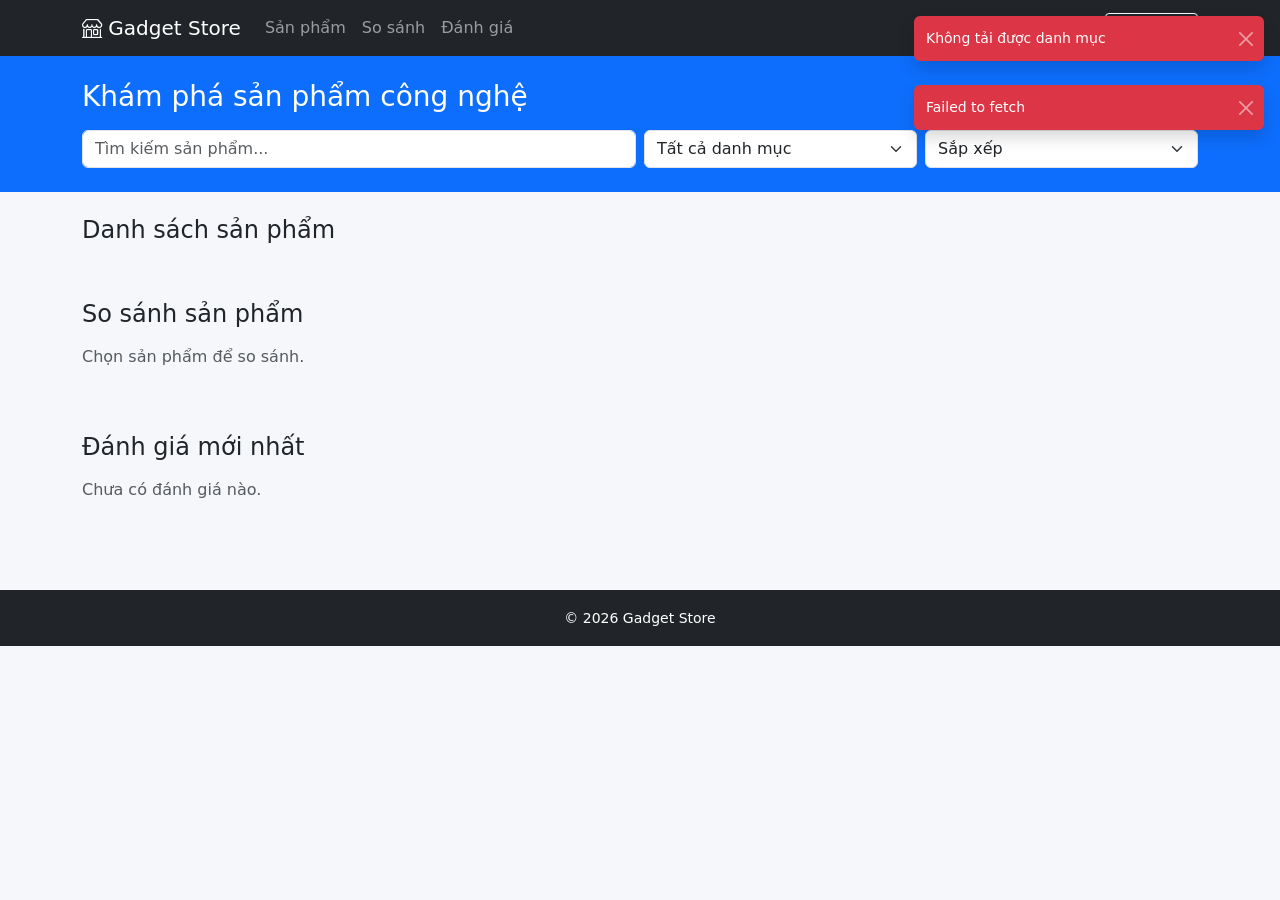
==== index.html @ 12391de7 "..." ====
<!DOCTYPE html>
<html lang="vi">
<head>
  <meta charset="UTF-8" />
  <meta name="viewport" content="width=device-width, initial-scale=1.0" />
  <title>Gadget Store - Trang chủ</title>

  <link
    href="https://cdn.jsdelivr.net/npm/bootstrap@5.3.2/dist/css/bootstrap.min.css"
    rel="stylesheet"
  />
  <link
    href="https://cdn.jsdelivr.net/npm/bootstrap-icons@1.11.1/font/bootstrap-icons.css"
    rel="stylesheet"
  />
  <link rel="stylesheet" href="css/style.css" />
</head>
<body>
  <nav class="navbar navbar-expand-lg navbar-dark bg-dark">
    <div class="container">
      <a class="navbar-brand" href="index.html">
        <i class="bi bi-shop"></i> Gadget Store
      </a>
      <button
        class="navbar-toggler"
        type="button"
        data-bs-toggle="collapse"
        data-bs-target="#mainNav"
      >
        <span class="navbar-toggler-icon"></span>
      </button>
      <div class="collapse navbar-collapse" id="mainNav">
        <ul class="navbar-nav me-auto">
          <li class="nav-item"><a class="nav-link" href="#products">Sản phẩm</a></li>
          <li class="nav-item"><a class="nav-link" href="#compare">So sánh</a></li>
          <li class="nav-item"><a class="nav-link" href="#reviews">Đánh giá</a></li>
        </ul>
        <a href="admin.html" class="btn btn-outline-light btn-sm">
          <i class="bi bi-gear"></i> Quản trị
        </a>
      </div>
    </div>
  </nav>

  <header class="bg-primary text-white py-4">
    <div class="container">
      <h1 class="h3 mb-3">Khám phá sản phẩm công nghệ</h1>
      <div class="row g-2">
        <div class="col-md-6">
          <input
            id="searchInput"
            type="text"
            class="form-control"
            placeholder="Tìm kiếm sản phẩm..."
          />
        </div>
        <div class="col-md-3">
          <select id="categoryFilter" class="form-select">
            <option value="">Tất cả danh mục</option>
          </select>
        </div>
        <div class="col-md-3">
          <select id="sortFilter" class="form-select">
            <option value="">Sắp xếp</option>
            <option value="priceAsc">Giá tăng dần</option>
            <option value="priceDesc">Giá giảm dần</option>
            <option value="nameAsc">Tên A-Z</option>
          </select>
        </div>
      </div>
    </div>
  </header>

  <main class="container py-4">
    <section id="products">
      <div class="d-flex justify-content-between align-items-center mb-3">
        <h2 class="h4">Danh sách sản phẩm</h2>
        <span id="productCount" class="text-muted"></span>
      </div>
      <div id="productList" class="row g-3">
      </div>
    </section>

    <section id="compare" class="mt-5">
      <h2 class="h4 mb-3">So sánh sản phẩm</h2>
      <div id="compareBox" class="table-responsive">
        <p class="text-muted">Chọn sản phẩm để so sánh.</p>
      </div>
    </section>

    <section id="reviews" class="mt-5">
      <h2 class="h4 mb-3">Đánh giá mới nhất</h2>
      <div id="reviewList" class="row g-3"></div>
    </section>
  </main>

  <div
    class="modal fade"
    id="productModal"
    tabindex="-1"
    aria-hidden="true"
  >
    <div class="modal-dialog modal-lg">
      <div class="modal-content">
        <div class="modal-header">
          <h5 class="modal-title" id="productModalTitle">Chi tiết sản phẩm</h5>
          <button type="button" class="btn-close" data-bs-dismiss="modal"></button>
        </div>
        <div class="modal-body" id="productModalBody"></div>
      </div>
    </div>
  </div>

  <footer class="bg-dark text-white text-center py-3 mt-5">
    <small>&copy; 2026 Gadget Store</small>
  </footer>

  <script src="https://code.jquery.com/jquery-3.7.1.min.js"></script>
  <script src="https://cdn.jsdelivr.net/npm/bootstrap@5.3.2/dist/js/bootstrap.bundle.min.js"></script>
  <script src="js/utils.js"></script>
  <script src="js/api.js"></script>
  <script src="js/main.js"></script>
</body>
</html>
---- css/style.css ----
/* CSS bổ sung ngoài Bootstrap */

body {
  background-color: #f5f7fa;
}

.product-card {
  transition: transform 0.2s ease, box-shadow 0.2s ease;
  cursor: pointer;
}

.product-card:hover {
  transform: translateY(-4px);
  box-shadow: 0 6px 16px rgba(0, 0, 0, 0.1);
}

.product-card .card-img-top {
  height: 200px;
  object-fit: cover;
  background-color: #fff;
}

.product-price {
  color: #d9534f;
  font-weight: 600;
}

.star-rating {
  color: #f5b301;
}

.compare-table th,
.compare-table td {
  vertical-align: middle;
  text-align: center;
}

.review-card {
  border-left: 4px solid #0d6efd;
}
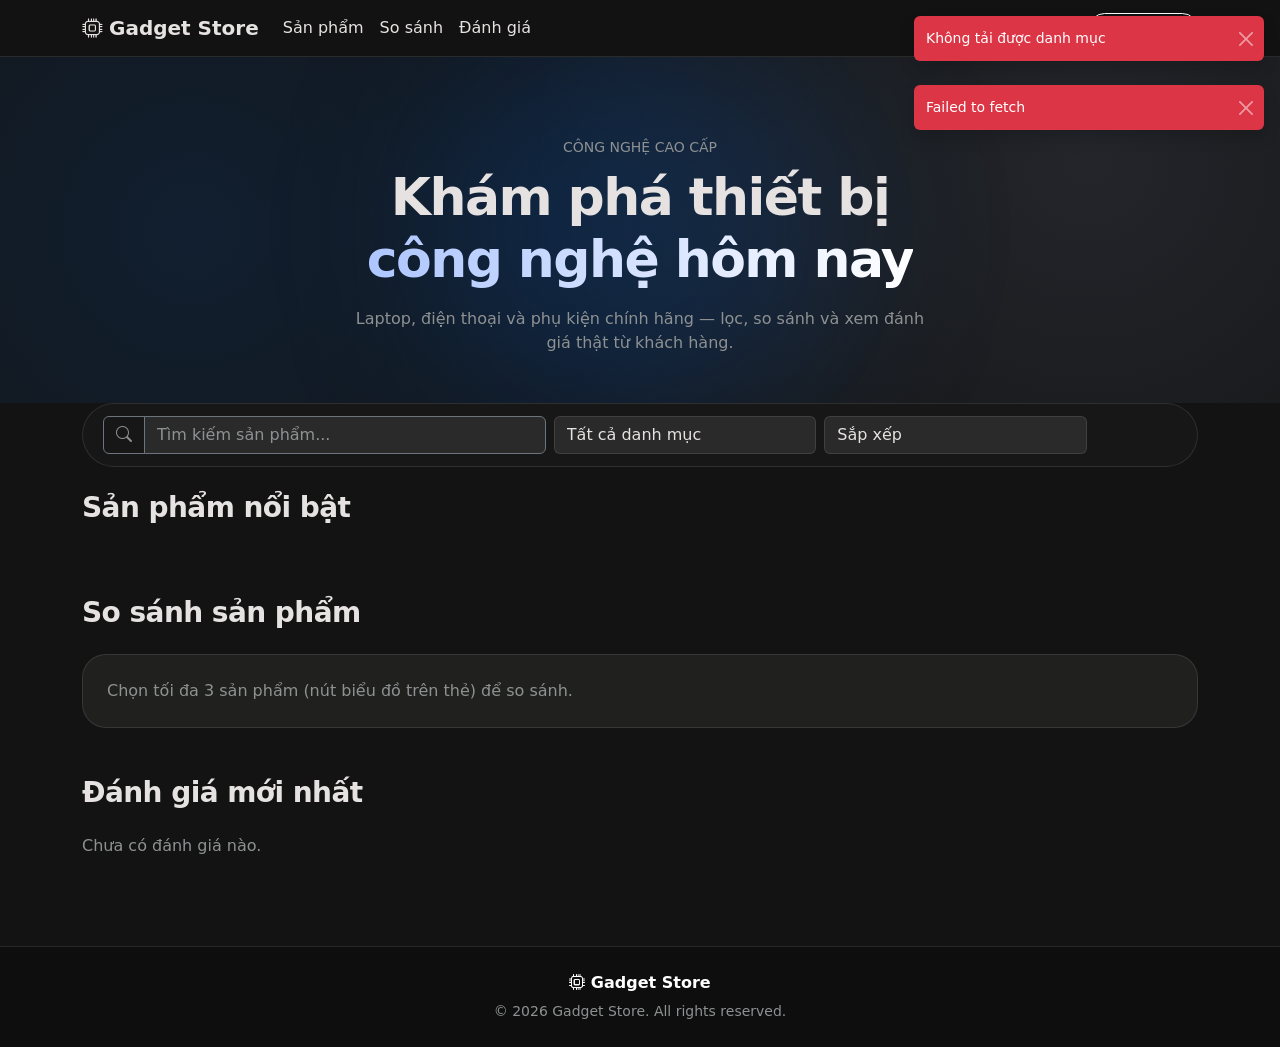
==== commit 9318091a: "them giao dien" ====
--- a/index.html
+++ b/index.html
@@ -15,11 +15,11 @@
   />
   <link rel="stylesheet" href="css/style.css" />
 </head>
-<body>
-  <nav class="navbar navbar-expand-lg navbar-dark bg-dark">
+<body class="store-page">
+  <nav class="navbar navbar-expand-lg navbar-dark sticky-top">
     <div class="container">
-      <a class="navbar-brand" href="index.html">
-        <i class="bi bi-shop"></i> Gadget Store
+      <a class="navbar-brand fw-bold" href="index.html">
+        <i class="bi bi-cpu"></i> Gadget Store
       </a>
       <button
         class="navbar-toggler"
@@ -31,35 +31,62 @@
       </button>
       <div class="collapse navbar-collapse" id="mainNav">
         <ul class="navbar-nav me-auto">
-          <li class="nav-item"><a class="nav-link" href="#products">Sản phẩm</a></li>
-          <li class="nav-item"><a class="nav-link" href="#compare">So sánh</a></li>
-          <li class="nav-item"><a class="nav-link" href="#reviews">Đánh giá</a></li>
+          <li class="nav-item">
+            <a class="nav-link" href="#products">Sản phẩm</a>
+          </li>
+          <li class="nav-item">
+            <a class="nav-link" href="#compare">So sánh</a>
+          </li>
+          <li class="nav-item">
+            <a class="nav-link" href="#reviews">Đánh giá</a>
+          </li>
         </ul>
-        <a href="admin.html" class="btn btn-outline-light btn-sm">
+        <a href="admin.html" class="btn btn-outline-light btn-sm rounded-pill px-3">
           <i class="bi bi-gear"></i> Quản trị
         </a>
       </div>
     </div>
   </nav>
 
-  <header class="bg-primary text-white py-4">
-    <div class="container">
-      <h1 class="h3 mb-3">Khám phá sản phẩm công nghệ</h1>
-      <div class="row g-2">
-        <div class="col-md-6">
-          <input
-            id="searchInput"
-            type="text"
-            class="form-control"
-            placeholder="Tìm kiếm sản phẩm..."
-          />
+  <header class="store-hero">
+    <div class="hero-orb" aria-hidden="true"></div>
+    <div class="container hero-inner">
+      <p class="text-uppercase small text-muted mb-2 letter-spacing-2">
+        Công nghệ cao cấp
+      </p>
+      <h1 class="mb-3">
+        Khám phá thiết bị<br />
+        <span class="gradient-text">công nghệ hôm nay</span>
+      </h1>
+      <p class="text-muted mx-auto mb-0" style="max-width: 36rem">
+        Laptop, điện thoại và phụ kiện chính hãng — lọc, so sánh và xem đánh giá
+        thật từ khách hàng.
+      </p>
+    </div>
+  </header>
+
+  <div class="container mb-4">
+    <div class="filter-bar">
+      <div class="row g-2 align-items-center">
+        <div class="col-lg-5">
+          <div class="input-group">
+            <span class="input-group-text bg-transparent border-secondary text-muted">
+              <i class="bi bi-search"></i>
+            </span>
+            <input
+              id="searchInput"
+              type="text"
+              class="form-control border-secondary"
+              placeholder="Tìm kiếm sản phẩm..."
+            />
+          </div>
         </div>
-        <div class="col-md-3">
+        <div class="col-md-4 col-lg-3">
           <select id="categoryFilter" class="form-select">
             <option value="">Tất cả danh mục</option>
           </select>
         </div>
-        <div class="col-md-3">
+        <div class="col-md-4 col-lg-3">
           <select id="sortFilter" class="form-select">
             <option value="">Sắp xếp</option>
             <option value="priceAsc">Giá tăng dần</option>
@@ -69,38 +96,32 @@
         </div>
       </div>
     </div>
-  </header>
+  </div>
 
-  <main class="container py-4">
-    <section id="products">
-      <div class="d-flex justify-content-between align-items-center mb-3">
-        <h2 class="h4">Danh sách sản phẩm</h2>
+  <main class="container pb-5">
+    <section id="products" class="mb-5">
+      <div class="d-flex flex-wrap justify-content-between align-items-end gap-2 mb-4">
+        <h2 class="section-title mb-0">Sản phẩm nổi bật</h2>
         <span id="productCount" class="text-muted"></span>
       </div>
-      <div id="productList" class="row g-3">
+      <div id="productList"></div>
+    </section>
+
+    <section id="compare" class="mb-5">
+      <h2 class="section-title">So sánh sản phẩm</h2>
+      <div id="compareBox" class="panel-box table-responsive">
+        <p class="text-muted mb-0">Chọn tối đa 3 sản phẩm (nút biểu đồ trên thẻ) để so sánh.</p>
       </div>
     </section>
 
-    <section id="compare" class="mt-5">
-      <h2 class="h4 mb-3">So sánh sản phẩm</h2>
-      <div id="compareBox" class="table-responsive">
-        <p class="text-muted">Chọn sản phẩm để so sánh.</p>
-      </div>
-    </section>
-
-    <section id="reviews" class="mt-5">
-      <h2 class="h4 mb-3">Đánh giá mới nhất</h2>
+    <section id="reviews">
+      <h2 class="section-title">Đánh giá mới nhất</h2>
       <div id="reviewList" class="row g-3"></div>
     </section>
   </main>
 
-  <div
-    class="modal fade"
-    id="productModal"
-    tabindex="-1"
-    aria-hidden="true"
-  >
-    <div class="modal-dialog modal-lg">
+  <div class="modal fade" id="productModal" tabindex="-1" aria-hidden="true">
+    <div class="modal-dialog modal-lg modal-dialog-centered">
       <div class="modal-content">
         <div class="modal-header">
           <h5 class="modal-title" id="productModalTitle">Chi tiết sản phẩm</h5>
@@ -111,8 +132,13 @@
     </div>
   </div>
 
-  <footer class="bg-dark text-white text-center py-3 mt-5">
-    <small>&copy; 2026 Gadget Store</small>
+  <footer class="store-footer text-center py-4 mt-4">
+    <div class="container">
+      <div class="fw-bold text-white mb-1">
+        <i class="bi bi-cpu"></i> Gadget Store
+      </div>
+      <small>&copy; 2026 Gadget Store. All rights reserved.</small>
+    </div>
   </footer>
 
   <script src="https://code.jquery.com/jquery-3.7.1.min.js"></script>
--- a/css/style.css
+++ b/css/style.css
@@ -1,40 +1,247 @@
-/* CSS bổ sung ngoài Bootstrap */
-
-body {
-  background-color: #f5f7fa;
+/* Gadget Store – giao diện tối (Bootstrap + bổ sung) */
+
+:root {
+  --bg: #131313;
+  --surface: #20201f;
+  --surface-high: #2a2a2a;
+  --text: #e5e2e1;
+  --text-muted: #8e9192;
+  --accent: #0566d9;
+  --accent-light: #adc6ff;
+  --border: rgba(255, 255, 255, 0.1);
+  --radius-lg: 1.5rem;
+  --radius-xl: 2rem;
+}
+
+body.store-page {
+  background-color: var(--bg);
+  color: var(--text);
+  min-height: 100vh;
+}
+
+.store-page .navbar {
+  background: rgba(19, 19, 19, 0.85) !important;
+  backdrop-filter: blur(16px);
+  border-bottom: 1px solid var(--border);
+}
+
+.store-page .navbar-brand,
+.store-page .nav-link {
+  color: var(--text) !important;
+}
+
+.store-page .nav-link:hover {
+  color: var(--accent-light) !important;
+}
+
+.store-hero {
+  position: relative;
+  padding: 5rem 0 3rem;
+  text-align: center;
+  overflow: hidden;
+}
+
+.store-hero::before {
+  content: "";
+  position: absolute;
+  inset: 0;
+  background:
+    radial-gradient(circle at 15% 50%, rgba(5, 102, 217, 0.15) 0%, transparent 50%),
+    radial-gradient(circle at 85% 30%, rgba(173, 198, 255, 0.1) 0%, transparent 50%);
+  pointer-events: none;
+}
+
+.store-hero .hero-orb {
+  position: absolute;
+  top: 50%;
+  left: 50%;
+  width: 420px;
+  height: 420px;
+  transform: translate(-50%, -50%);
+  background: rgba(5, 102, 217, 0.2);
+  border-radius: 50%;
+  filter: blur(80px);
+  z-index: 0;
+  pointer-events: none;
+}
+
+.store-hero .hero-inner {
+  position: relative;
+  z-index: 1;
+}
+
+.store-hero h1 {
+  font-size: clamp(2rem, 5vw, 3.25rem);
+  font-weight: 800;
+  letter-spacing: -0.03em;
+}
+
+.store-hero .gradient-text {
+  background: linear-gradient(90deg, var(--accent-light), #fff);
+  -webkit-background-clip: text;
+  background-clip: text;
+  color: transparent;
+}
+
+.filter-bar {
+  background: rgba(26, 26, 26, 0.75);
+  backdrop-filter: blur(20px);
+  border: 1px solid var(--border);
+  border-radius: 999px;
+  padding: 0.75rem 1.25rem;
+}
+
+.store-page .form-control,
+.store-page .form-select {
+  background: var(--surface-high);
+  border-color: var(--border);
+  color: var(--text);
+}
+
+.store-page .form-control::placeholder {
+  color: var(--text-muted);
+}
+
+.store-page .form-control:focus,
+.store-page .form-select:focus {
+  background: var(--surface-high);
+  border-color: var(--accent);
+  color: var(--text);
+  box-shadow: 0 0 0 0.2rem rgba(5, 102, 217, 0.25);
 }
 
 .product-card {
-  transition: transform 0.2s ease, box-shadow 0.2s ease;
-  cursor: pointer;
+  background: var(--surface);
+  border: 1px solid var(--border);
+  border-radius: var(--radius-xl);
+  overflow: hidden;
+  transition: transform 0.35s ease, box-shadow 0.35s ease;
+  height: 100%;
 }
 
 .product-card:hover {
-  transform: translateY(-4px);
-  box-shadow: 0 6px 16px rgba(0, 0, 0, 0.1);
+  transform: translateY(-6px);
+  box-shadow: 0 20px 40px rgba(0, 0, 0, 0.45);
 }
 
 .product-card .card-img-top {
-  height: 200px;
+  height: 220px;
   object-fit: cover;
-  background-color: #fff;
+  background: var(--surface-high);
+}
+
+.product-card .card-body {
+  padding: 1.25rem;
 }
 
 .product-price {
-  color: #d9534f;
-  font-weight: 600;
-}
-
-.star-rating {
-  color: #f5b301;
+  color: var(--accent-light);
+  font-weight: 700;
+  font-size: 1.15rem;
+}
+
+.product-card .btn-detail {
+  background: var(--accent);
+  border: none;
+  color: #fff;
+}
+
+.product-card .btn-detail:hover {
+  background: #0455b8;
+  color: #fff;
+}
+
+.product-card .btn-compare {
+  border-color: var(--border);
+  color: var(--text);
+}
+
+.product-card .btn-compare:hover {
+  background: var(--surface-high);
+  color: var(--accent-light);
+}
+
+.section-title {
+  font-size: 1.75rem;
+  font-weight: 700;
+  letter-spacing: -0.02em;
+  margin-bottom: 1.5rem;
+}
+
+.panel-box {
+  background: var(--surface);
+  border: 1px solid var(--border);
+  border-radius: var(--radius-lg);
+  padding: 1.5rem;
+}
+
+.compare-table {
+  color: var(--text);
 }
 
 .compare-table th,
 .compare-table td {
   vertical-align: middle;
   text-align: center;
+  border-color: var(--border);
 }
 
 .review-card {
-  border-left: 4px solid #0d6efd;
-}
+  background: var(--surface);
+  border: 1px solid var(--border);
+  border-left: 4px solid var(--accent);
+  border-radius: var(--radius-lg);
+  color: var(--text);
+}
+
+.star-rating {
+  color: #f5b301;
+}
+
+.store-footer {
+  background: #0e0e0e;
+  border-top: 1px solid var(--border);
+  color: var(--text-muted);
+}
+
+.store-page .modal-content {
+  background: var(--surface);
+  color: var(--text);
+  border: 1px solid var(--border);
+}
+
+.store-page .modal-header {
+  border-bottom-color: var(--border);
+}
+
+.store-page .btn-close {
+  filter: invert(1);
+}
+
+.store-page .table {
+  color: var(--text);
+}
+
+.store-page .text-muted {
+  color: var(--text-muted) !important;
+}
+
+.store-page #productList > p.text-muted {
+  grid-column: 1 / -1;
+}
+
+#productList {
+  display: grid;
+  grid-template-columns: repeat(auto-fill, minmax(260px, 1fr));
+  gap: 1.5rem;
+}
+
+#productList > .product-col {
+  min-width: 0;
+}
+
+@media (max-width: 767px) {
+  .filter-bar {
+    border-radius: var(--radius-lg);
+  }
+}
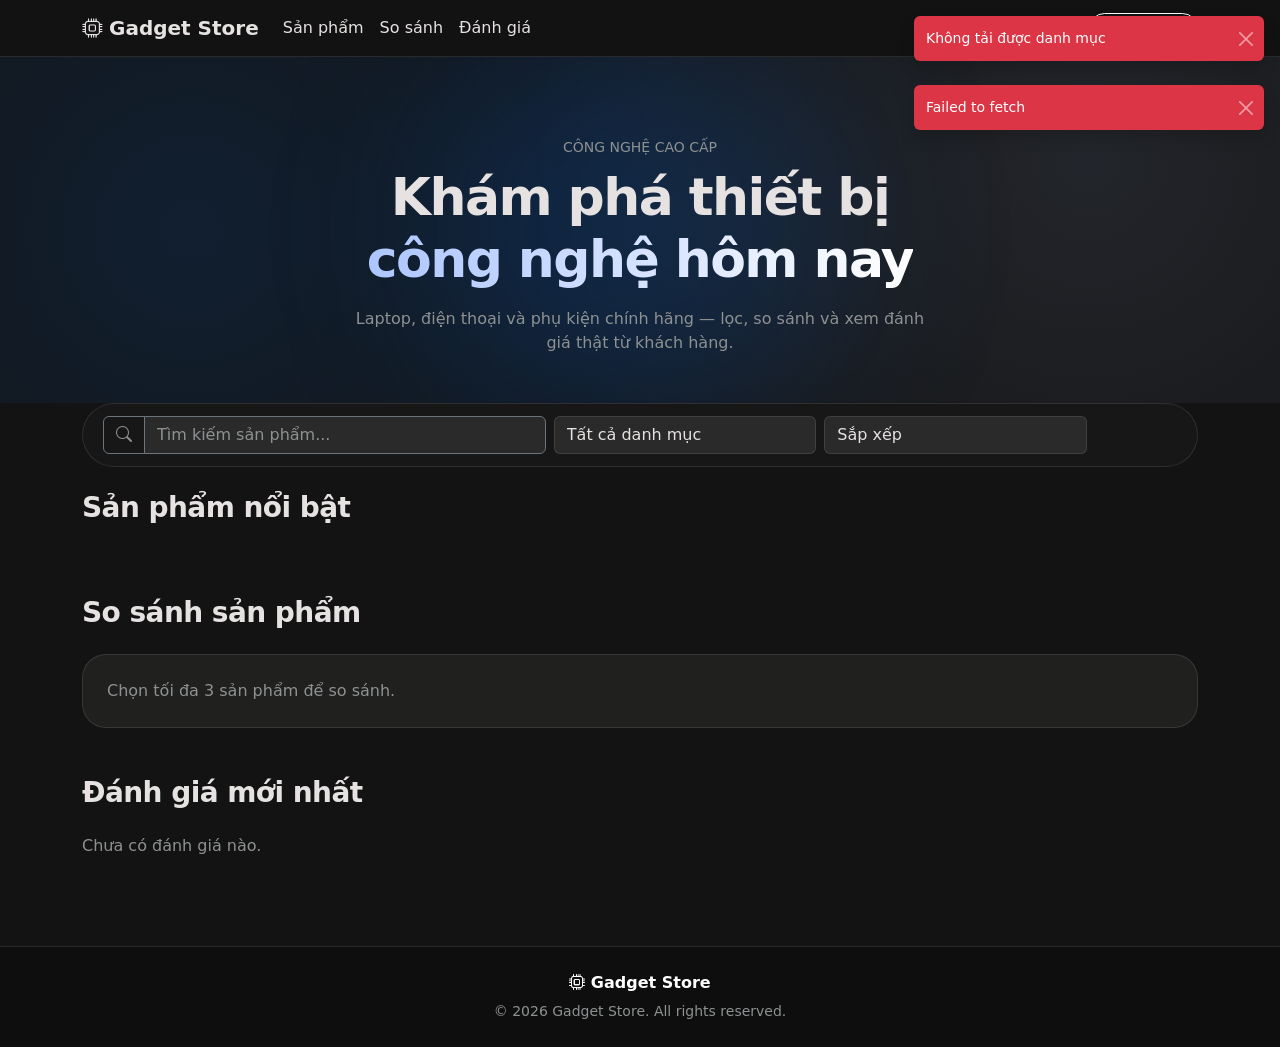
==== commit 7c1b04ba: "sua mau chu" ====
--- a/index.html
+++ b/index.html
@@ -110,7 +110,7 @@
     <section id="compare" class="mb-5">
       <h2 class="section-title">So sánh sản phẩm</h2>
       <div id="compareBox" class="panel-box table-responsive">
-        <p class="text-muted mb-0">Chọn tối đa 3 sản phẩm (nút biểu đồ trên thẻ) để so sánh.</p>
+        <p class="text-muted mb-0">Chọn tối đa 3 sản phẩm để so sánh.</p>
       </div>
     </section>
 
--- a/css/style.css
+++ b/css/style.css
@@ -132,6 +132,15 @@
 
 .product-card .card-body {
   padding: 1.25rem;
+  color: #fff;
+}
+
+.product-card .card-title {
+  color: #fff !important;
+}
+
+.product-card .card-body .text-muted {
+  color: rgba(255, 255, 255, 0.72) !important;
 }
 
 .product-price {
@@ -206,8 +215,21 @@
 
 .store-page .modal-content {
   background: var(--surface);
-  color: var(--text);
-  border: 1px solid var(--border);
+  color: #fff;
+  border: 1px solid var(--border);
+}
+
+.store-page .modal-content .modal-title,
+.store-page .modal-content h4,
+.store-page .modal-content p,
+.store-page .modal-content th,
+.store-page .modal-content td {
+  color: #fff;
+}
+
+.store-page .modal-content .text-muted,
+.store-page .modal-content .product-price {
+  color: var(--accent-light) !important;
 }
 
 .store-page .modal-header {
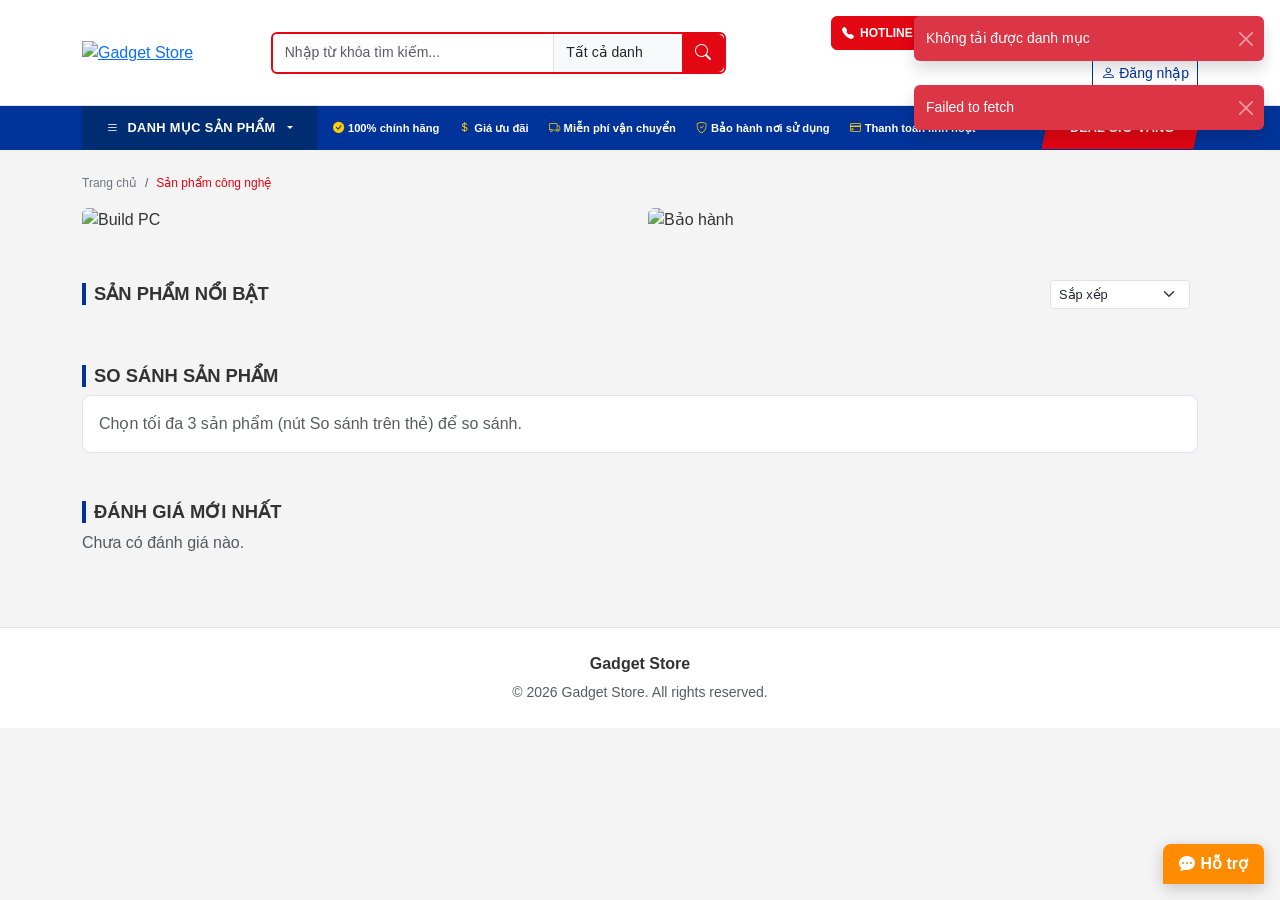
==== commit 671c61a0: "a" ====
--- a/index.html
+++ b/index.html
@@ -3,7 +3,7 @@
 <head>
   <meta charset="UTF-8" />
   <meta name="viewport" content="width=device-width, initial-scale=1.0" />
-  <title>Gadget Store - Trang chủ</title>
+  <title>Gadget Store - Linh kiện máy tính</title>
 
   <link
     href="https://cdn.jsdelivr.net/npm/bootstrap@5.3.2/dist/css/bootstrap.min.css"
@@ -15,111 +15,175 @@
   />
   <link rel="stylesheet" href="css/style.css" />
 </head>
-<body class="store-page">
-  <nav class="navbar navbar-expand-lg navbar-dark sticky-top">
+<body class="gadget-page">
+  <!-- Header -->
+  <header class="site-header sticky-top">
+    <div class="container py-3">
+      <div class="row align-items-center g-3">
+        <div class="col-lg-2 col-md-3 text-center text-md-start">
+          <a href="index.html" class="site-logo d-inline-block">
+            <img
+              src="https://encrypted-tbn0.gstatic.com/images?q=tbn:ANd9GcTd5cGsepxS1bYT6AdaBGCxRY-_VisZCxMRuA&s"
+              alt="Gadget Store"
+              class="site-logo-img"
+            />
+          </a>
+        </div>
+        <div class="col-lg-5 col-md-9">
+          <form class="header-search" onsubmit="return false;">
+            <div class="input-group header-search-group">
+              <input
+                id="searchInput"
+                type="text"
+                class="form-control"
+                placeholder="Nhập từ khóa tìm kiếm..."
+              />
+              <select id="categoryFilter" class="form-select header-search-select">
+                <option value="">Tất cả danh mục</option>
+              </select>
+              <button type="button" class="btn btn-pa-red" title="Tìm kiếm">
+                <i class="bi bi-search"></i>
+              </button>
+            </div>
+          </form>
+        </div>
+        <div class="col-lg-5">
+          <div class="header-actions d-flex flex-wrap justify-content-lg-end align-items-center gap-2">
+            <a href="tel:19001234" class="btn btn-pa-red btn-header-action">
+              <i class="bi bi-telephone-fill"></i>
+              <span class="d-none d-xl-inline">HOTLINE 1900 1234</span>
+            </a>
+            <a href="admin.html" class="btn btn-pa-red btn-header-action d-none d-md-inline-flex">
+              <i class="bi bi-pc-display"></i>
+              <span>BUILD PC</span>
+            </a>
+            <button
+              type="button"
+              id="btnNavCart"
+              class="btn btn-pa-red btn-header-action position-relative"
+              title="Giỏ hàng"
+            >
+              <i class="bi bi-cart3"></i>
+              <span class="d-none d-sm-inline">GIỎ HÀNG</span>
+              <span
+                id="cartBadge"
+                class="cart-badge position-absolute d-none"
+              >0</span>
+            </button>
+            <div id="navUserArea" class="d-flex align-items-center"></div>
+          </div>
+        </div>
+      </div>
+    </div>
+  </header>
+
+  <!-- Nav bar -->
+  <nav class="site-nav">
     <div class="container">
-      <a class="navbar-brand fw-bold" href="index.html">
-        <i class="bi bi-cpu"></i> Gadget Store
-      </a>
-      <button
-        class="navbar-toggler"
-        type="button"
-        data-bs-toggle="collapse"
-        data-bs-target="#mainNav"
-      >
-        <span class="navbar-toggler-icon"></span>
-      </button>
-      <div class="collapse navbar-collapse" id="mainNav">
-        <ul class="navbar-nav me-auto">
-          <li class="nav-item">
-            <a class="nav-link" href="#products">Sản phẩm</a>
-          </li>
-          <li class="nav-item">
-            <a class="nav-link" href="#compare">So sánh</a>
-          </li>
-          <li class="nav-item">
-            <a class="nav-link" href="#reviews">Đánh giá</a>
-          </li>
-        </ul>
-        <a href="admin.html" class="btn btn-outline-light btn-sm rounded-pill px-3">
-          <i class="bi bi-gear"></i> Quản trị
-        </a>
+      <div class="d-flex align-items-stretch flex-wrap">
+        <div class="nav-catalog dropdown">
+          <button
+            class="nav-catalog-btn dropdown-toggle"
+            type="button"
+            data-bs-toggle="dropdown"
+            aria-expanded="false"
+          >
+            <i class="bi bi-list"></i>
+            <span>DANH MỤC SẢN PHẨM</span>
+          </button>
+          <ul class="dropdown-menu" id="navCategoryMenu">
+            <li><a class="dropdown-item category-menu-item" href="#" data-category="">Tất cả</a></li>
+          </ul>
+        </div>
+        <div class="nav-trust d-none d-lg-flex align-items-center flex-grow-1">
+          <span><i class="bi bi-check-circle-fill text-pa-gold"></i> 100% chính hãng</span>
+          <span><i class="bi bi-currency-dollar text-pa-gold"></i> Giá ưu đãi</span>
+          <span><i class="bi bi-truck text-pa-gold"></i> Miễn phí vận chuyển</span>
+          <span><i class="bi bi-shield-check text-pa-gold"></i> Bảo hành nơi sử dụng</span>
+          <span><i class="bi bi-credit-card text-pa-gold"></i> Thanh toán linh hoạt</span>
+        </div>
+        <div class="nav-deal ms-auto">
+          <span>DEAL GIỜ VÀNG</span>
+        </div>
       </div>
     </div>
   </nav>
 
-  <header class="store-hero">
-    <div class="hero-orb" aria-hidden="true"></div>
-    <div class="container hero-inner">
-      <p class="text-uppercase small text-muted mb-2 letter-spacing-2">
-        Công nghệ cao cấp
-      </p>
-      <h1 class="mb-3">
-        Khám phá thiết bị<br />
-        <span class="gradient-text">công nghệ hôm nay</span>
-      </h1>
-      <p class="text-muted mx-auto mb-0" style="max-width: 36rem">
-        Laptop, điện thoại và phụ kiện chính hãng — lọc, so sánh và xem đánh giá
-        thật từ khách hàng.
-      </p>
-    </div>
-  </header>
-
-  <div class="container mb-4">
-    <div class="filter-bar">
-      <div class="row g-2 align-items-center">
-        <div class="col-lg-5">
-          <div class="input-group">
-            <span class="input-group-text bg-transparent border-secondary text-muted">
-              <i class="bi bi-search"></i>
-            </span>
-            <input
-              id="searchInput"
-              type="text"
-              class="form-control border-secondary"
-              placeholder="Tìm kiếm sản phẩm..."
-            />
-          </div>
-        </div>
-        <div class="col-md-4 col-lg-3">
-          <select id="categoryFilter" class="form-select">
-            <option value="">Tất cả danh mục</option>
-          </select>
-        </div>
-        <div class="col-md-4 col-lg-3">
-          <select id="sortFilter" class="form-select">
+  <main class="container py-4">
+    <nav aria-label="breadcrumb" class="mb-3">
+      <ol class="breadcrumb breadcrumb-pa mb-0">
+        <li class="breadcrumb-item"><a href="index.html">Trang chủ</a></li>
+        <li class="breadcrumb-item active" id="breadcrumbCategory">Sản phẩm công nghệ</li>
+      </ol>
+    </nav>
+
+    <!-- Hero banners -->
+    <section class="row g-3 mb-4 hero-banners">
+      <div class="col-md-6">
+        <div class="hero-banner-wrap">
+          <img
+            src="https://lh3.googleusercontent.com/aida-public/[base64]"
+            alt="Build PC"
+            class="img-fluid rounded"
+          />
+        </div>
+      </div>
+      <div class="col-md-6">
+        <div class="hero-banner-wrap">
+          <img
+            src="https://lh3.googleusercontent.com/aida-public/[base64]"
+            alt="Bảo hành"
+            class="img-fluid rounded"
+          />
+        </div>
+      </div>
+    </section>
+
+    <!-- Category chips -->
+    <section class="category-chips mb-4" id="categoryChips"></section>
+
+    <!-- Products -->
+    <section id="products" class="mb-5">
+      <div class="d-flex flex-wrap align-items-center justify-content-between gap-2 mb-3">
+        <h2 class="section-heading mb-0" id="sectionTitle">Sản phẩm nổi bật</h2>
+        <div class="d-flex align-items-center gap-2">
+          <select id="sortFilter" class="form-select form-select-sm sort-select">
             <option value="">Sắp xếp</option>
             <option value="priceAsc">Giá tăng dần</option>
             <option value="priceDesc">Giá giảm dần</option>
             <option value="nameAsc">Tên A-Z</option>
           </select>
-        </div>
-      </div>
-    </div>
-  </div>
-
-  <main class="container pb-5">
-    <section id="products" class="mb-5">
-      <div class="d-flex flex-wrap justify-content-between align-items-end gap-2 mb-4">
-        <h2 class="section-title mb-0">Sản phẩm nổi bật</h2>
-        <span id="productCount" class="text-muted"></span>
-      </div>
-      <div id="productList"></div>
+          <span id="productCount" class="text-muted small"></span>
+        </div>
+      </div>
+      <div id="productList" class="row g-2 product-list"></div>
     </section>
 
     <section id="compare" class="mb-5">
-      <h2 class="section-title">So sánh sản phẩm</h2>
-      <div id="compareBox" class="panel-box table-responsive">
-        <p class="text-muted mb-0">Chọn tối đa 3 sản phẩm để so sánh.</p>
+      <h2 class="section-heading">So sánh sản phẩm</h2>
+      <div id="compareBox" class="panel-box">
+        <p class="text-muted mb-0">Chọn tối đa 3 sản phẩm (nút So sánh trên thẻ) để so sánh.</p>
       </div>
     </section>
 
     <section id="reviews">
-      <h2 class="section-title">Đánh giá mới nhất</h2>
+      <h2 class="section-heading">Đánh giá mới nhất</h2>
       <div id="reviewList" class="row g-3"></div>
     </section>
   </main>
 
+  <footer class="site-footer py-4">
+    <div class="container text-center">
+      <div class="fw-bold mb-1">Gadget Store</div>
+      <small class="text-muted">&copy; 2026 Gadget Store. All rights reserved.</small>
+    </div>
+  </footer>
+
+  <button type="button" class="btn-support" title="Hỗ trợ">
+    <i class="bi bi-chat-dots-fill"></i> Hỗ trợ
+  </button>
+
+  <!-- Modals -->
   <div class="modal fade" id="productModal" tabindex="-1" aria-hidden="true">
     <div class="modal-dialog modal-lg modal-dialog-centered">
       <div class="modal-content">
@@ -132,19 +196,62 @@
     </div>
   </div>
 
-  <footer class="store-footer text-center py-4 mt-4">
-    <div class="container">
-      <div class="fw-bold text-white mb-1">
-        <i class="bi bi-cpu"></i> Gadget Store
-      </div>
-      <small>&copy; 2026 Gadget Store. All rights reserved.</small>
-    </div>
-  </footer>
+  <div class="modal fade" id="loginModal" tabindex="-1" aria-hidden="true">
+    <div class="modal-dialog modal-dialog-centered">
+      <div class="modal-content">
+        <div class="modal-header">
+          <h5 class="modal-title">Đăng nhập</h5>
+          <button type="button" class="btn-close" data-bs-dismiss="modal"></button>
+        </div>
+        <div class="modal-body">
+          <p class="text-muted small">Đăng nhập để thêm sản phẩm vào giỏ hàng.</p>
+          <form id="modalLoginForm" novalidate>
+            <div class="mb-3">
+              <label class="form-label" for="modalUsername">Tên đăng nhập</label>
+              <input id="modalUsername" type="text" class="form-control" required autocomplete="username" />
+              <div class="invalid-feedback">Vui lòng nhập tên đăng nhập.</div>
+            </div>
+            <div class="mb-3">
+              <label class="form-label" for="modalPassword">Mật khẩu</label>
+              <input id="modalPassword" type="password" class="form-control" required autocomplete="current-password" />
+              <div class="invalid-feedback">Vui lòng nhập mật khẩu.</div>
+            </div>
+            <button type="submit" id="btnModalLogin" class="btn btn-pa-red w-100">
+              <i class="bi bi-box-arrow-in-right"></i> Đăng nhập
+            </button>
+          </form>
+          <div class="text-center mt-3">
+            <a href="login.html" class="small text-muted">Mở trang đăng nhập đầy đủ</a>
+          </div>
+        </div>
+      </div>
+    </div>
+  </div>
+
+  <div class="modal fade" id="cartModal" tabindex="-1" aria-hidden="true">
+    <div class="modal-dialog modal-lg modal-dialog-centered">
+      <div class="modal-content">
+        <div class="modal-header">
+          <h5 class="modal-title"><i class="bi bi-cart3"></i> Giỏ hàng của bạn</h5>
+          <button type="button" class="btn-close" data-bs-dismiss="modal"></button>
+        </div>
+        <div class="modal-body" id="cartModalBody"></div>
+      </div>
+    </div>
+  </div>
 
   <script src="https://code.jquery.com/jquery-3.7.1.min.js"></script>
   <script src="https://cdn.jsdelivr.net/npm/bootstrap@5.3.2/dist/js/bootstrap.bundle.min.js"></script>
   <script src="js/utils.js"></script>
   <script src="js/api.js"></script>
+  <script src="js/auth.js"></script>
+  <script src="js/cart.js"></script>
   <script src="js/main.js"></script>
+  <script>
+    $(function () {
+      updateNavAuth();
+      updateCartBadge();
+    });
+  </script>
 </body>
 </html>
--- a/css/style.css
+++ b/css/style.css
@@ -1,269 +1,499 @@
-/* Gadget Store – giao diện tối (Bootstrap + bổ sung) */
+/* Gadget Store – Bootstrap + theme PA (xanh/đỏ) */
 
 :root {
-  --bg: #131313;
-  --surface: #20201f;
-  --surface-high: #2a2a2a;
-  --text: #e5e2e1;
-  --text-muted: #8e9192;
-  --accent: #0566d9;
-  --accent-light: #adc6ff;
-  --border: rgba(255, 255, 255, 0.1);
-  --radius-lg: 1.5rem;
-  --radius-xl: 2rem;
-}
-
-body.store-page {
-  background-color: var(--bg);
-  color: var(--text);
-  min-height: 100vh;
-}
-
-.store-page .navbar {
-  background: rgba(19, 19, 19, 0.85) !important;
-  backdrop-filter: blur(16px);
-  border-bottom: 1px solid var(--border);
-}
-
-.store-page .navbar-brand,
-.store-page .nav-link {
-  color: var(--text) !important;
-}
-
-.store-page .nav-link:hover {
-  color: var(--accent-light) !important;
-}
-
-.store-hero {
-  position: relative;
-  padding: 5rem 0 3rem;
-  text-align: center;
+  --pa-blue: #003399;
+  --pa-red: #e30613;
+  --pa-dark-blue: #002d72;
+  --pa-gold: #ffcc00;
+  --bg-page: #f4f4f4;
+  --text-body: #333;
+  --border-light: #dee2e6;
+}
+
+/* ========== Trang chủ (gadget-page) ========== */
+
+body.gadget-page {
+  background-color: var(--bg-page);
+  color: var(--text-body);
+  font-family: -apple-system, BlinkMacSystemFont, "Segoe UI", Roboto, Helvetica, Arial, sans-serif;
+}
+
+.text-pa-red { color: var(--pa-red) !important; }
+.text-pa-blue { color: var(--pa-blue) !important; }
+.text-pa-gold { color: var(--pa-gold) !important; }
+
+.btn-pa-red {
+  background-color: var(--pa-red);
+  border-color: var(--pa-red);
+  color: #fff;
+  font-weight: 700;
+}
+
+.btn-pa-red:hover,
+.btn-pa-red:focus {
+  background-color: #c00510;
+  border-color: #c00510;
+  color: #fff;
+}
+
+.btn-outline-pa {
+  border: 1px solid var(--pa-blue);
+  color: var(--pa-blue);
+  background: #fff;
+}
+
+.btn-outline-pa:hover {
+  background: var(--pa-blue);
+  color: #fff;
+}
+
+.site-header {
+  background: #fff;
+  border-bottom: 1px solid var(--border-light);
+  z-index: 1030;
+}
+
+.site-logo-img {
+  height: 48px;
+  width: auto;
+  max-width: 100%;
+}
+
+.header-search-group {
+  border: 2px solid var(--pa-red);
+  border-radius: 0.375rem;
   overflow: hidden;
 }
 
-.store-hero::before {
-  content: "";
-  position: absolute;
-  inset: 0;
-  background:
-    radial-gradient(circle at 15% 50%, rgba(5, 102, 217, 0.15) 0%, transparent 50%),
-    radial-gradient(circle at 85% 30%, rgba(173, 198, 255, 0.1) 0%, transparent 50%);
-  pointer-events: none;
-}
-
-.store-hero .hero-orb {
-  position: absolute;
-  top: 50%;
-  left: 50%;
-  width: 420px;
-  height: 420px;
-  transform: translate(-50%, -50%);
-  background: rgba(5, 102, 217, 0.2);
+.header-search-group .form-control {
+  border: none;
+  box-shadow: none;
+  font-size: 0.875rem;
+}
+
+.header-search-group .form-control:focus {
+  box-shadow: none;
+}
+
+.header-search-select {
+  max-width: 130px;
+  border: none;
+  border-left: 1px solid var(--border-light) !important;
+  border-radius: 0;
+  font-size: 0.875rem;
+  background: #f8f9fa;
+}
+
+.btn-header-action {
+  display: inline-flex;
+  align-items: center;
+  gap: 0.35rem;
+  font-size: 0.75rem;
+  text-transform: uppercase;
+  white-space: nowrap;
+  padding: 0.45rem 0.65rem;
+}
+
+.header-user-name {
+  color: var(--pa-blue);
+  font-weight: 600;
+}
+
+.cart-badge {
+  top: -4px;
+  right: -4px;
+  min-width: 1.25rem;
+  height: 1.25rem;
+  padding: 0 0.25rem;
+  font-size: 0.65rem;
+  line-height: 1.25rem;
+  background: #fff;
+  color: var(--pa-red);
+  border: 1px solid var(--pa-red);
   border-radius: 50%;
-  filter: blur(80px);
-  z-index: 0;
-  pointer-events: none;
-}
-
-.store-hero .hero-inner {
-  position: relative;
-  z-index: 1;
-}
-
-.store-hero h1 {
-  font-size: clamp(2rem, 5vw, 3.25rem);
-  font-weight: 800;
-  letter-spacing: -0.03em;
-}
-
-.store-hero .gradient-text {
-  background: linear-gradient(90deg, var(--accent-light), #fff);
-  -webkit-background-clip: text;
-  background-clip: text;
-  color: transparent;
-}
-
-.filter-bar {
-  background: rgba(26, 26, 26, 0.75);
-  backdrop-filter: blur(20px);
-  border: 1px solid var(--border);
-  border-radius: 999px;
-  padding: 0.75rem 1.25rem;
-}
-
-.store-page .form-control,
-.store-page .form-select {
-  background: var(--surface-high);
-  border-color: var(--border);
-  color: var(--text);
-}
-
-.store-page .form-control::placeholder {
-  color: var(--text-muted);
-}
-
-.store-page .form-control:focus,
-.store-page .form-select:focus {
-  background: var(--surface-high);
-  border-color: var(--accent);
-  color: var(--text);
-  box-shadow: 0 0 0 0.2rem rgba(5, 102, 217, 0.25);
-}
-
-.product-card {
-  background: var(--surface);
-  border: 1px solid var(--border);
-  border-radius: var(--radius-xl);
+  font-weight: 700;
+}
+
+.site-nav {
+  background: var(--pa-blue);
+  color: #fff;
+}
+
+.nav-catalog-btn {
+  display: flex;
+  align-items: center;
+  gap: 0.5rem;
+  background: var(--pa-dark-blue);
+  color: #fff;
+  border: none;
+  padding: 0.75rem 1.5rem;
+  font-size: 0.8rem;
+  font-weight: 700;
+  text-transform: uppercase;
+  letter-spacing: 0.03em;
+}
+
+.nav-catalog-btn:hover,
+.nav-catalog-btn:focus,
+.nav-catalog-btn.show {
+  background: #001f52;
+  color: #fff;
+}
+
+.nav-trust {
+  gap: 1.25rem;
+  padding: 0 1rem;
+  font-size: 0.7rem;
+  font-weight: 600;
+}
+
+.nav-trust span {
+  display: inline-flex;
+  align-items: center;
+  gap: 0.25rem;
+  white-space: nowrap;
+}
+
+.nav-deal {
+  background: var(--pa-red);
+  padding: 0.75rem 1.5rem;
+  font-weight: 700;
+  font-size: 0.8rem;
+  display: flex;
+  align-items: center;
+  transform: skewX(-12deg);
+}
+
+.nav-deal span {
+  transform: skewX(12deg);
+}
+
+.breadcrumb-pa {
+  font-size: 0.75rem;
+}
+
+.breadcrumb-pa a {
+  color: #6c757d;
+  text-decoration: none;
+}
+
+.breadcrumb-pa a:hover {
+  color: var(--pa-blue);
+}
+
+.breadcrumb-pa .active {
+  color: var(--pa-red);
+}
+
+.hero-banner-wrap img {
+  width: 100%;
+  display: block;
+}
+
+.category-chips {
+  display: flex;
+  flex-wrap: wrap;
+  gap: 0.5rem;
+}
+
+.category-chip {
+  border: 1px solid #ccc;
+  background: #fff;
+  border-radius: 0.375rem;
+  padding: 0.35rem 0.85rem;
+  font-size: 0.8rem;
+  font-weight: 500;
+  color: #333;
+  transition: border-color 0.2s, color 0.2s;
+}
+
+.category-chip:hover,
+.category-chip.active {
+  border-color: var(--pa-blue);
+  color: var(--pa-blue);
+}
+
+.section-heading {
+  font-size: 1.15rem;
+  font-weight: 700;
+  text-transform: uppercase;
+  border-left: 4px solid var(--pa-blue);
+  padding-left: 0.5rem;
+}
+
+.sort-select {
+  width: auto;
+  min-width: 140px;
+  font-size: 0.8rem;
+}
+
+.product-card-pa {
+  background: #fff;
+  border: 1px solid var(--border-light);
+  border-radius: 0.5rem;
+  padding: 0.75rem;
+  height: 100%;
+  display: flex;
+  flex-direction: column;
+  transition: box-shadow 0.2s ease;
+}
+
+.product-card-pa:hover {
+  box-shadow: 0 8px 24px rgba(0, 0, 0, 0.1);
+}
+
+.product-img-wrap {
+  aspect-ratio: 1;
+  display: flex;
+  align-items: center;
+  justify-content: center;
+  margin-bottom: 0.75rem;
+  cursor: pointer;
+}
+
+.product-img-wrap img {
+  max-height: 100%;
+  max-width: 100%;
+  object-fit: contain;
+}
+
+.product-name {
+  font-size: 0.7rem;
+  font-weight: 600;
+  line-height: 1.35;
+  margin-bottom: 0.5rem;
+  min-height: 2.8rem;
+  display: -webkit-box;
+  -webkit-line-clamp: 3;
+  -webkit-box-orient: vertical;
   overflow: hidden;
-  transition: transform 0.35s ease, box-shadow 0.35s ease;
-  height: 100%;
-}
-
-.product-card:hover {
-  transform: translateY(-6px);
-  box-shadow: 0 20px 40px rgba(0, 0, 0, 0.45);
-}
-
-.product-card .card-img-top {
-  height: 220px;
-  object-fit: cover;
-  background: var(--surface-high);
-}
-
-.product-card .card-body {
-  padding: 1.25rem;
-  color: #fff;
-}
-
-.product-card .card-title {
-  color: #fff !important;
-}
-
-.product-card .card-body .text-muted {
-  color: rgba(255, 255, 255, 0.72) !important;
-}
-
-.product-price {
-  color: var(--accent-light);
-  font-weight: 700;
-  font-size: 1.15rem;
-}
-
-.product-card .btn-detail {
-  background: var(--accent);
-  border: none;
-  color: #fff;
-}
-
-.product-card .btn-detail:hover {
-  background: #0455b8;
-  color: #fff;
-}
-
-.product-card .btn-compare {
-  border-color: var(--border);
-  color: var(--text);
-}
-
-.product-card .btn-compare:hover {
-  background: var(--surface-high);
-  color: var(--accent-light);
-}
-
-.section-title {
-  font-size: 1.75rem;
-  font-weight: 700;
-  letter-spacing: -0.02em;
-  margin-bottom: 1.5rem;
+  color: #333;
+  cursor: pointer;
+}
+
+.product-name:hover {
+  color: var(--pa-blue);
+}
+
+.product-price-pa {
+  color: var(--pa-red);
+  font-weight: 700;
+  font-size: 0.85rem;
+  margin-bottom: 0.5rem;
+}
+
+.product-meta-pa {
+  margin-top: auto;
+  padding-top: 0.65rem;
+  border-top: 1px solid #f0f0f0;
+  display: flex;
+  align-items: center;
+  justify-content: space-between;
+  gap: 0.15rem;
+  font-size: 0.62rem;
+  font-weight: 600;
+  color: #6c757d;
+}
+
+.stock-ok {
+  color: #198754;
+  white-space: nowrap;
+}
+
+.btn-link-pa {
+  border: none;
+  background: none;
+  padding: 0;
+  color: #6c757d;
+  font-size: 0.62rem;
+  font-weight: 600;
+  display: inline-flex;
+  align-items: center;
+  gap: 0.1rem;
+  white-space: nowrap;
+}
+
+.btn-link-pa.btn-compare {
+  color: var(--pa-blue);
+}
+
+.btn-link-pa:hover {
+  opacity: 0.8;
 }
 
 .panel-box {
-  background: var(--surface);
-  border: 1px solid var(--border);
-  border-radius: var(--radius-lg);
-  padding: 1.5rem;
-}
-
-.compare-table {
-  color: var(--text);
+  background: #fff;
+  border: 1px solid var(--border-light);
+  border-radius: 0.5rem;
+  padding: 1rem;
 }
 
 .compare-table th,
 .compare-table td {
   vertical-align: middle;
   text-align: center;
-  border-color: var(--border);
+  font-size: 0.85rem;
 }
 
 .review-card {
-  background: var(--surface);
-  border: 1px solid var(--border);
-  border-left: 4px solid var(--accent);
-  border-radius: var(--radius-lg);
-  color: var(--text);
+  background: #fff;
+  border: 1px solid var(--border-light);
+  border-left: 4px solid var(--pa-blue);
+  border-radius: 0.5rem;
+  color: #333;
 }
 
 .star-rating {
   color: #f5b301;
 }
 
-.store-footer {
-  background: #0e0e0e;
-  border-top: 1px solid var(--border);
-  color: var(--text-muted);
-}
-
-.store-page .modal-content {
-  background: var(--surface);
-  color: #fff;
-  border: 1px solid var(--border);
-}
-
-.store-page .modal-content .modal-title,
-.store-page .modal-content h4,
-.store-page .modal-content p,
-.store-page .modal-content th,
-.store-page .modal-content td {
-  color: #fff;
-}
-
-.store-page .modal-content .text-muted,
-.store-page .modal-content .product-price {
-  color: var(--accent-light) !important;
-}
-
-.store-page .modal-header {
-  border-bottom-color: var(--border);
-}
-
-.store-page .btn-close {
-  filter: invert(1);
-}
-
-.store-page .table {
-  color: var(--text);
-}
-
-.store-page .text-muted {
-  color: var(--text-muted) !important;
-}
-
-.store-page #productList > p.text-muted {
-  grid-column: 1 / -1;
-}
-
-#productList {
-  display: grid;
-  grid-template-columns: repeat(auto-fill, minmax(260px, 1fr));
-  gap: 1.5rem;
-}
-
-#productList > .product-col {
-  min-width: 0;
-}
-
-@media (max-width: 767px) {
-  .filter-bar {
-    border-radius: var(--radius-lg);
+.site-footer {
+  background: #fff;
+  border-top: 1px solid var(--border-light);
+  margin-top: 2rem;
+}
+
+.btn-support {
+  position: fixed;
+  bottom: 0;
+  right: 0;
+  margin: 1rem;
+  z-index: 1040;
+  background: #ff8c00;
+  color: #fff;
+  border: none;
+  border-radius: 0.5rem 0.5rem 0 0;
+  padding: 0.5rem 1rem;
+  font-weight: 700;
+  display: inline-flex;
+  align-items: center;
+  gap: 0.35rem;
+  box-shadow: 0 4px 16px rgba(0, 0, 0, 0.2);
+}
+
+.btn-support:hover {
+  background: #e67e00;
+  color: #fff;
+}
+
+.gadget-page #productList > p.text-muted {
+  width: 100%;
+}
+
+.gadget-page .modal-content {
+  border: 1px solid var(--border-light);
+}
+
+.gadget-page .product-spec-table {
+  background: #f8f9fa;
+  color: #000;
+  border: 1px solid var(--border-light);
+  border-radius: 0.5rem;
+}
+
+.gadget-page .product-spec-table th,
+.gadget-page .product-spec-table td {
+  color: #000 !important;
+  border-color: var(--border-light);
+}
+
+.gadget-page .product-spec-table th {
+  background: #e9ecef;
+  width: 28%;
+}
+
+.gadget-page .modal-content .product-price {
+  color: var(--pa-red) !important;
+  font-weight: 700;
+}
+
+.gadget-page #cartModal .modal-body {
+  background: #fff;
+  color: #000;
+}
+
+.gadget-page #cartModal .cart-panel,
+.gadget-page #cartModal .cart-panel strong,
+.gadget-page #cartModal .cart-panel .h5,
+.gadget-page #cartModal .cart-table th,
+.gadget-page #cartModal .cart-table td,
+.gadget-page #cartModal .cart-total {
+  color: #000 !important;
+}
+
+.gadget-page #cartModal .btn-remove-cart {
+  color: #dc3545;
+  border: 1px solid #dee2e6;
+  background: #fff;
+}
+
+.gadget-page #cartModal .btn-remove-cart:hover {
+  color: #fff;
+  background: #dc3545;
+}
+
+@media (max-width: 991px) {
+  .header-search-select {
+    max-width: 100px;
   }
-}
+
+  .product-name {
+    min-height: 2.4rem;
+    -webkit-line-clamp: 2;
+  }
+}
+
+/* ========== Trang đăng nhập ========== */
+
+body.login-page {
+  background-color: #131313;
+  color: #e5e2e1;
+  min-height: 100vh;
+}
+
+.login-page {
+  display: flex;
+  align-items: center;
+  justify-content: center;
+  padding: 2rem 1rem;
+}
+
+.login-wrap {
+  width: 100%;
+  max-width: 420px;
+}
+
+.login-card {
+  background: #20201f;
+  border: 1px solid rgba(255, 255, 255, 0.1);
+  border-radius: 1.5rem;
+  padding: 2rem;
+}
+
+.login-brand {
+  font-size: 1.5rem;
+  font-weight: 800;
+  color: #fff;
+}
+
+.login-card .form-label {
+  color: #fff;
+}
+
+.login-card .form-control {
+  background: #2a2a2a;
+  border-color: rgba(255, 255, 255, 0.15);
+  color: #fff;
+}
+
+.login-card .btn-primary {
+  background: var(--pa-red);
+  border: none;
+}
+
+.login-hint {
+  padding: 1rem;
+  border-radius: 0.75rem;
+  background: rgba(0, 0, 0, 0.25);
+  border: 1px dashed rgba(255, 255, 255, 0.15);
+}
